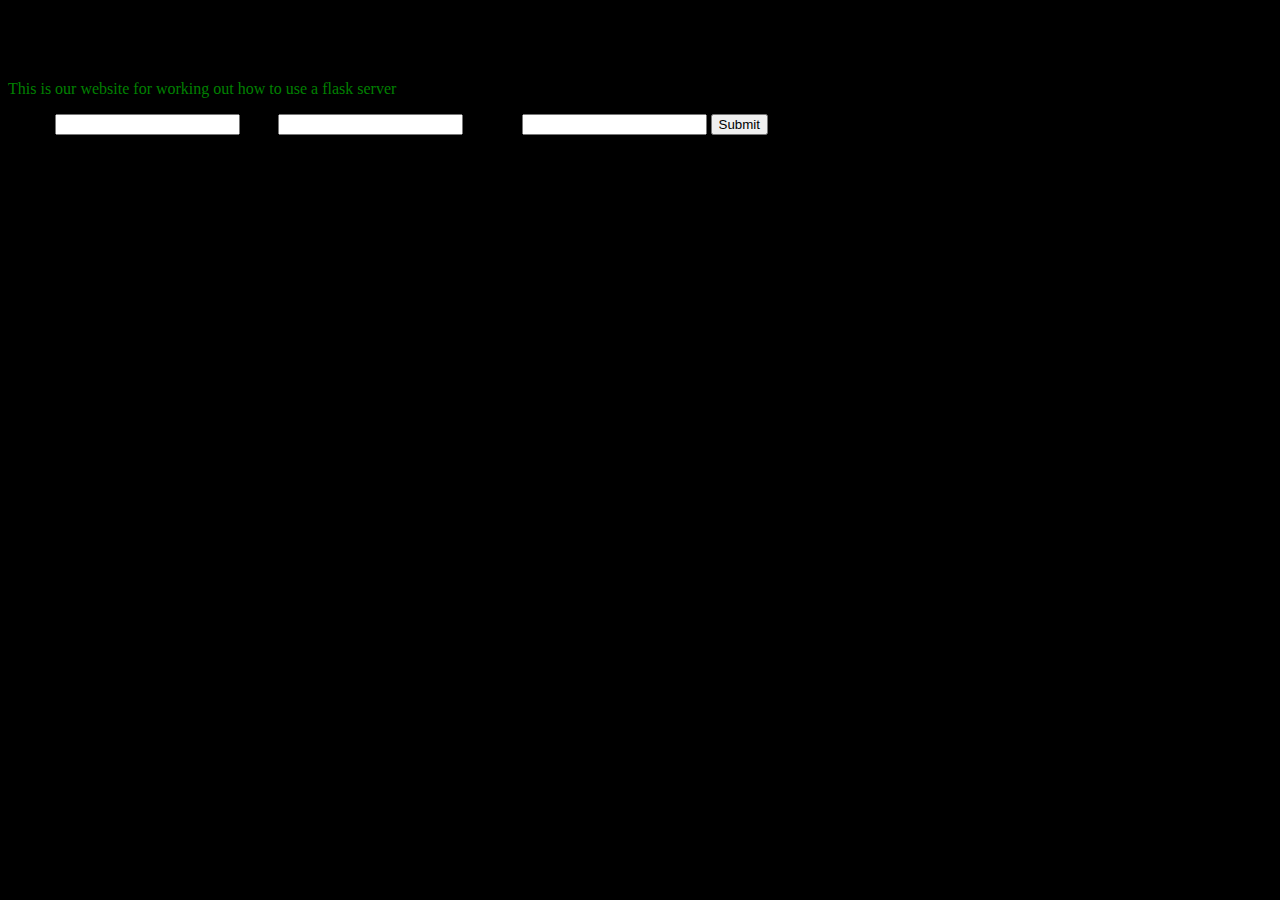
==== templates/index.html @ 95498465 "changes" ====
<!DOCTYPE html>
<html>
<head>
<title>Flask Test Website</title>
<link rel="stylesheet" href="styles.css"/>
</head>
<body>

<h1>Welcome to AJ and TJ's Website</h1>
<p>This is our website for working out how to use a flask server</p>

<form action="/submit" method="post">
	<label for="namefield">Name:</label>
	<input type="text" id="namefield" name="name">
	<label for="agefield">Age:</label>
	<input type="number" id="agefield" name="age">
	<label for="degreefield">Degree:</label>
	<input type="text" id="degreefield" name="degree">
	<input type="submit" value="Submit">
</form>

</body>
</html>
---- templates/styles.css ----
body {
    background-color: black;
}

p {
    color: green;
}
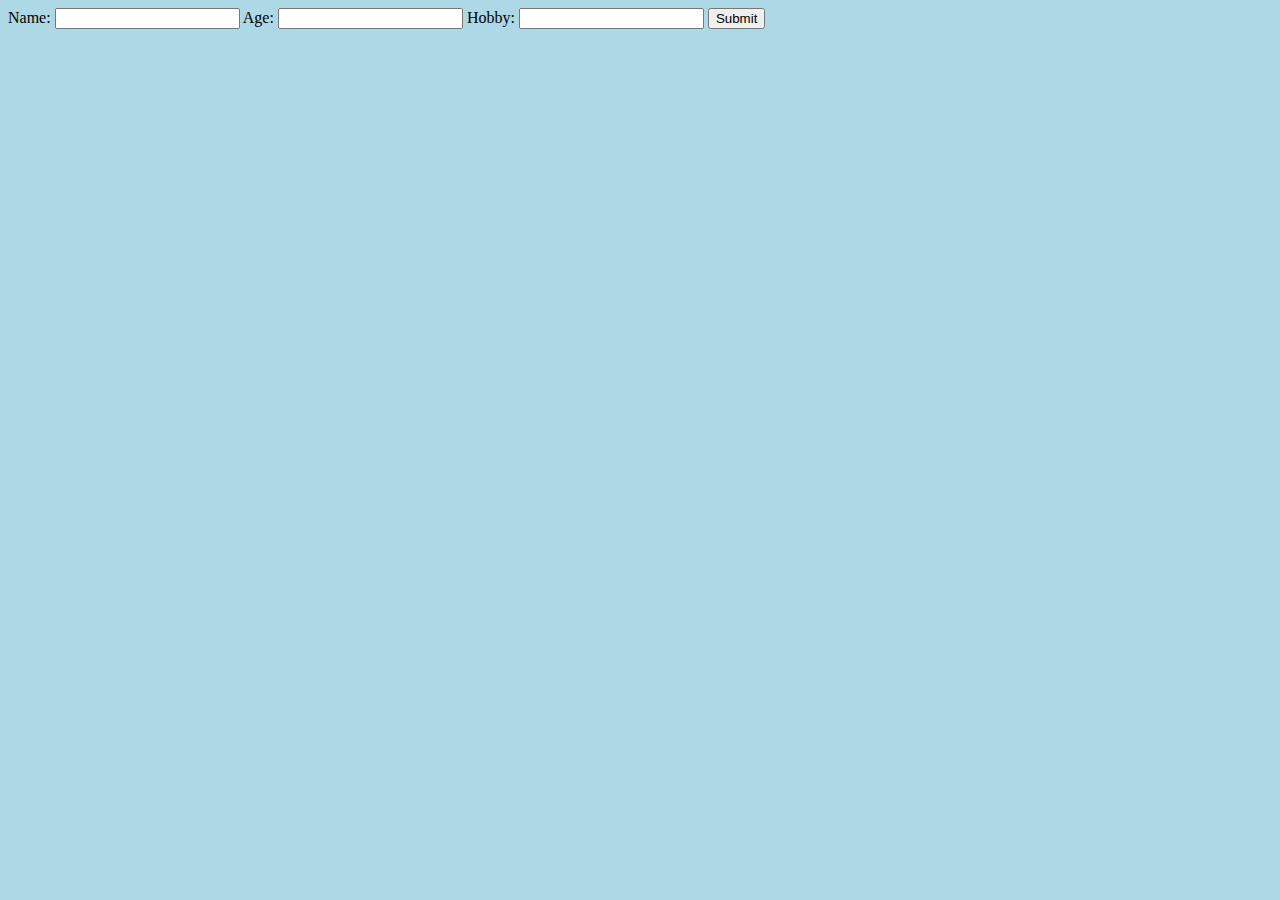
==== commit 039adda7: "Second commit" ====
--- a/templates/index.html
+++ b/templates/index.html
@@ -1,23 +1,25 @@
- <!DOCTYPE html>
+<!DOCTYPE html>
 <html>
 <head>
-<title>Flask Test Website</title>
-<link rel="stylesheet" href="styles.css"/>
+    <meta charset="UTF-8">
+    <meta name="viewport" content="width=device-width, initial-scale=1.0">
+    <title>SSE Lab2: oha24</title>
+    <link rel="stylesheet" href="background.css">
+    <style>
+        body {
+            background-color: lightblue; /* Corrected syntax */
+        }
+    </style>
 </head>
 <body>
-
-<h1>Welcome to AJ and TJ's Website</h1>
-<p>This is our website for working out how to use a flask server</p>
-
-<form action="/submit" method="post">
-	<label for="namefield">Name:</label>
-	<input type="text" id="namefield" name="name">
-	<label for="agefield">Age:</label>
-	<input type="number" id="agefield" name="age">
-	<label for="degreefield">Degree:</label>
-	<input type="text" id="degreefield" name="degree">
-	<input type="submit" value="Submit">
-</form>
-
+    <form action="/submit" method="post">
+        <label for="namefield">Name:</label>
+        <input type="text" id="namefield" name="name">
+        <label for="agefield">Age:</label>
+        <input type="number" id="agefield" name="age">
+        <label for="hobbyfield">Hobby:</label>
+        <input type="text" id="hobbyfield" name="hobby">
+        <input type="submit" value="Submit">
+    </form>
 </body>
 </html>
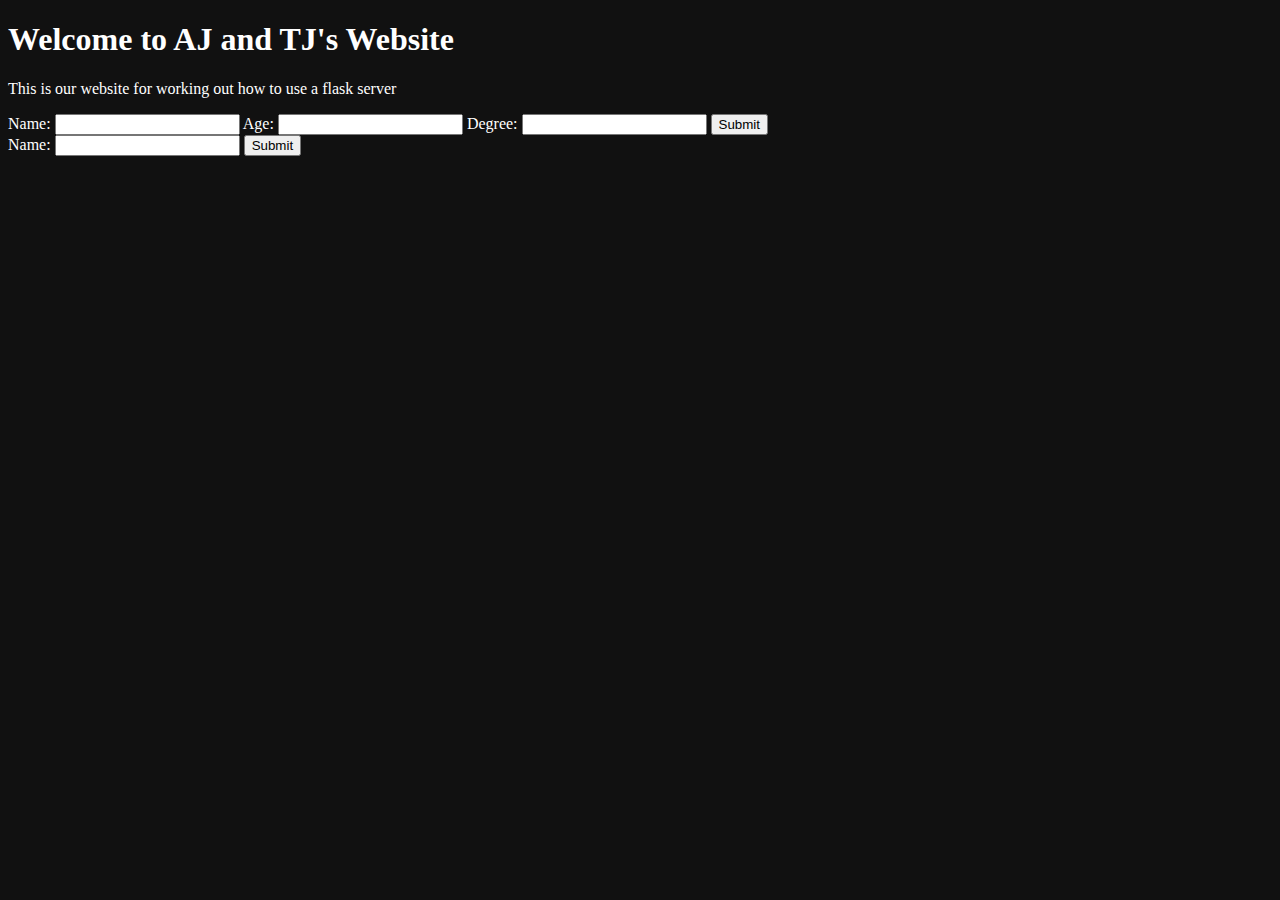
==== commit ad322427: "test of styles" ====
--- a/templates/index.html
+++ b/templates/index.html
@@ -1,25 +1,29 @@
-<!DOCTYPE html>
+ <!DOCTYPE html>
 <html>
 <head>
-    <meta charset="UTF-8">
-    <meta name="viewport" content="width=device-width, initial-scale=1.0">
-    <title>SSE Lab2: oha24</title>
-    <link rel="stylesheet" href="background.css">
-    <style>
-        body {
-            background-color: lightblue; /* Corrected syntax */
-        }
-    </style>
+<title>Flask Test Website</title>
+<link rel="stylesheet" href="/static/styles.css"/>
 </head>
 <body>
-    <form action="/submit" method="post">
-        <label for="namefield">Name:</label>
-        <input type="text" id="namefield" name="name">
-        <label for="agefield">Age:</label>
-        <input type="number" id="agefield" name="age">
-        <label for="hobbyfield">Hobby:</label>
-        <input type="text" id="hobbyfield" name="hobby">
-        <input type="submit" value="Submit">
-    </form>
+
+<h1>Welcome to AJ and TJ's Website</h1>
+<p>This is our website for working out how to use a flask server</p>
+
+<form action="/submit" method="post">
+	<label for="namefield">Name:</label>
+	<input type="text" id="namefield" name="name">
+	<label for="agefield">Age:</label>
+	<input type="number" id="agefield" name="age">
+	<label for="degreefield">Degree:</label>
+	<input type="text" id="degreefield" name="degree">
+	<input type="submit" value="Submit">
+</form>
+
+<form action="/submit" method="post">
+	<label for="usernamefield">Name:</label>
+	<input type="text" id="usernamefield" name="username">
+	<input type="submit" value="Submit">
+</form>
+
 </body>
 </html>
--- a/static/styles.css
+++ b/static/styles.css
@@ -0,0 +1,5 @@
+body {
+    background-color: rgb(17, 17, 17);
+    color: white;
+}
+
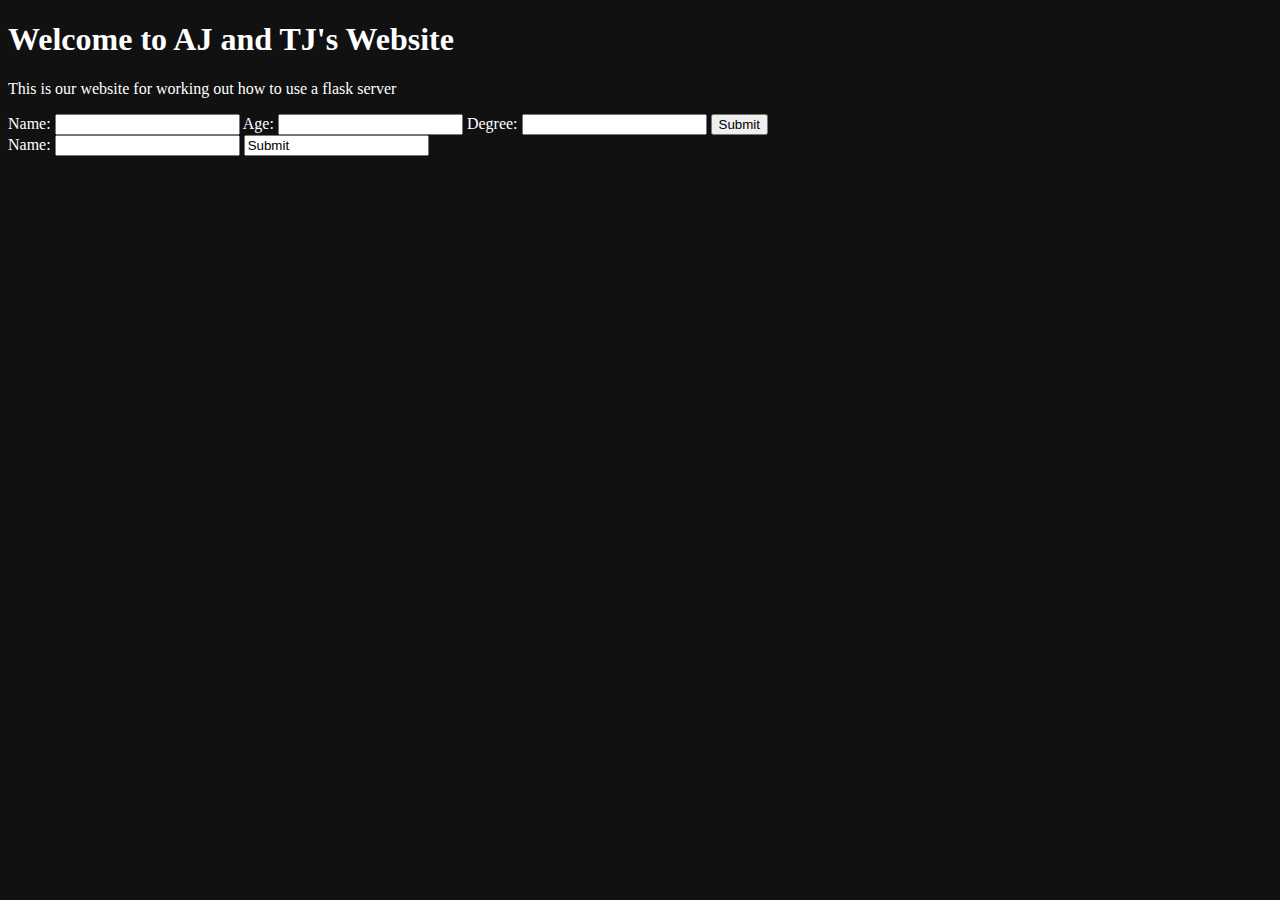
==== commit b36d0e35: "gitname trial" ====
--- a/templates/index.html
+++ b/templates/index.html
@@ -19,10 +19,10 @@
 	<input type="submit" value="Submit">
 </form>
 
-<form action="/submit" method="post">
+<form action="/submit_gitname" method="post">
 	<label for="usernamefield">Name:</label>
 	<input type="text" id="usernamefield" name="username">
-	<input type="submit" value="Submit">
+	<input type="submit_gitname" value="Submit">
 </form>
 
 </body>
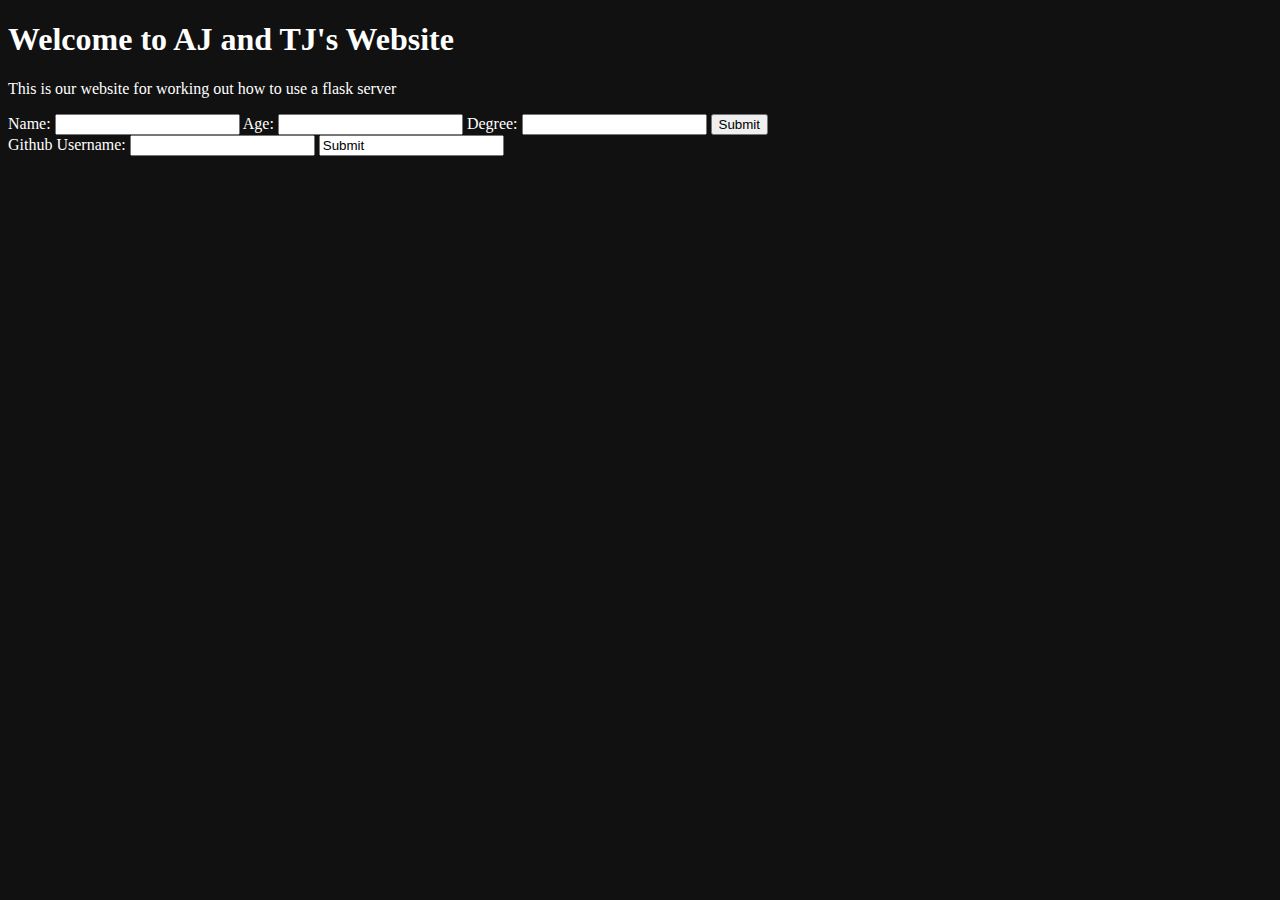
==== commit cf7816c9: "new styles and gitname fix" ====
--- a/templates/index.html
+++ b/templates/index.html
@@ -5,25 +5,25 @@
 <link rel="stylesheet" href="/static/styles.css"/>
 </head>
 <body>
+	<div classname = "page-content">
+		<h1>Welcome to AJ and TJ's Website</h1>
+		<p>This is our website for working out how to use a flask server</p>
 
-<h1>Welcome to AJ and TJ's Website</h1>
-<p>This is our website for working out how to use a flask server</p>
+		<form action="/submit" method="post">
+			<label for="namefield">Name:</label>
+			<input type="text" id="namefield" name="name">
+			<label for="agefield">Age:</label>
+			<input type="number" id="agefield" name="age">
+			<label for="degreefield">Degree:</label>
+			<input type="text" id="degreefield" name="degree">
+			<input type="submit" value="Submit">
+		</form>
 
-<form action="/submit" method="post">
-	<label for="namefield">Name:</label>
-	<input type="text" id="namefield" name="name">
-	<label for="agefield">Age:</label>
-	<input type="number" id="agefield" name="age">
-	<label for="degreefield">Degree:</label>
-	<input type="text" id="degreefield" name="degree">
-	<input type="submit" value="Submit">
-</form>
-
-<form action="/submit_gitname" method="post">
-	<label for="usernamefield">Name:</label>
-	<input type="text" id="usernamefield" name="username">
-	<input type="submit_gitname" value="Submit">
-</form>
-
+		<form action="/submit_gitname" method="post">
+			<label for="usernamefield">Github Username:</label>
+			<input type="text" id="usernamefield" name="username">
+			<input type="submit_gitname" value="Submit">
+		</form>
+	</div>
 </body>
 </html>
--- a/static/styles.css
+++ b/static/styles.css
@@ -3,3 +3,7 @@
     color: white;
 }
 
+.page-content {
+    margin: 10px;
+    border: 1px, white;
+}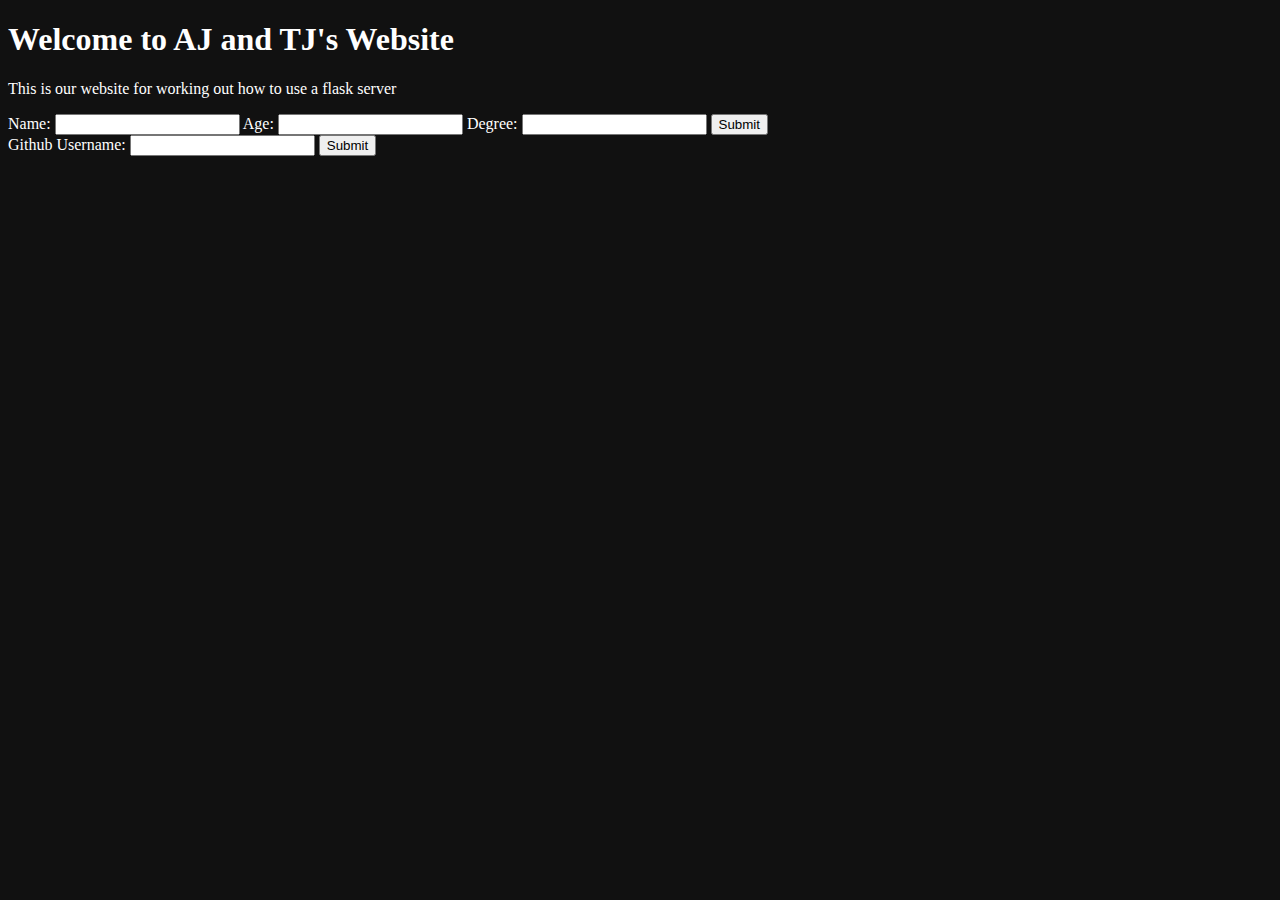
==== commit 641bf6dc: "fixed submit button" ====
--- a/templates/index.html
+++ b/templates/index.html
@@ -22,7 +22,7 @@
 		<form action="/submit_gitname" method="post">
 			<label for="usernamefield">Github Username:</label>
 			<input type="text" id="usernamefield" name="username">
-			<input type="submit_gitname" value="Submit">
+			<input type="submit" value="Submit">
 		</form>
 	</div>
 </body>
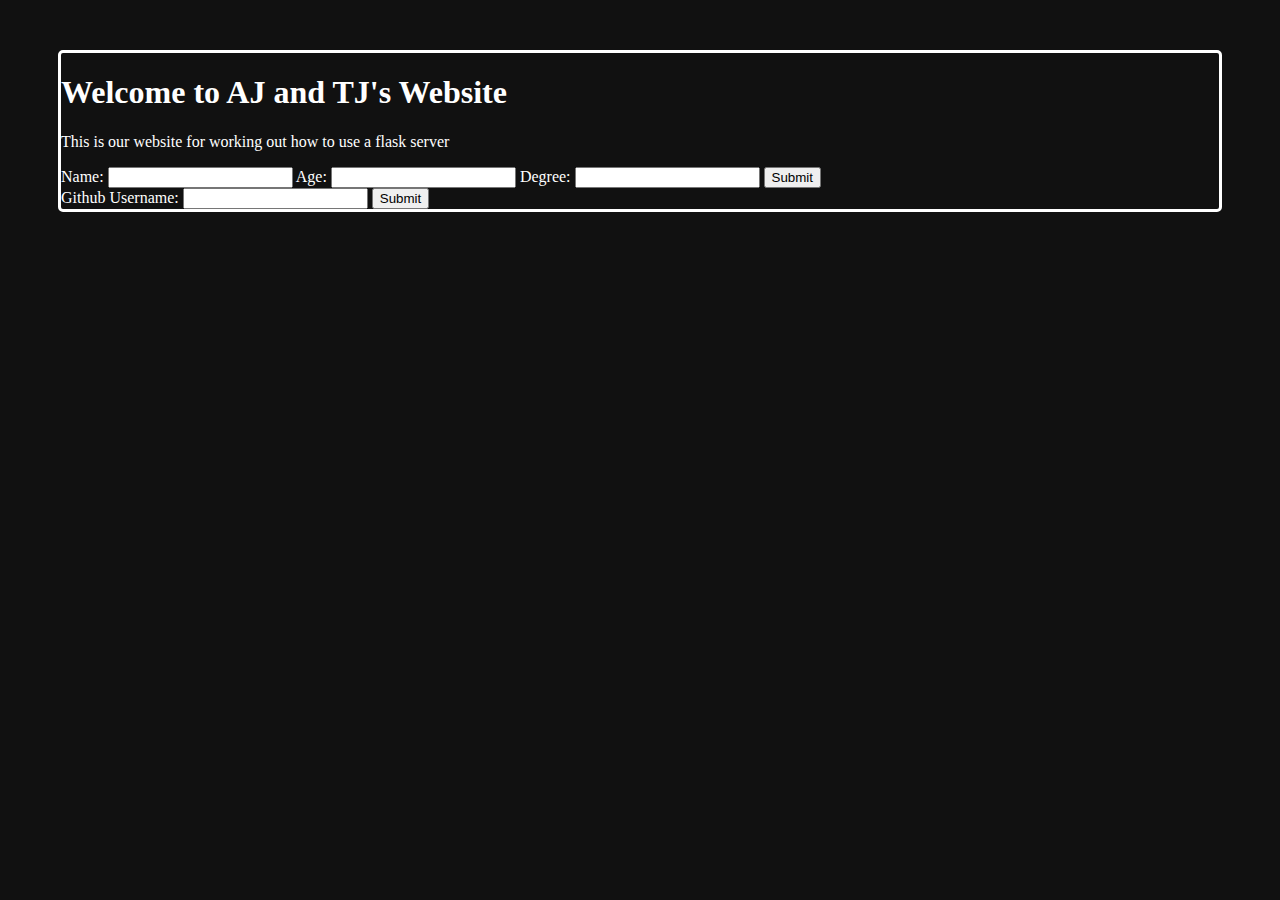
==== commit 0a619012: "ccs changes" ====
--- a/templates/index.html
+++ b/templates/index.html
@@ -5,7 +5,7 @@
 <link rel="stylesheet" href="/static/styles.css"/>
 </head>
 <body>
-	<div classname = "page-content">
+	<div class = "page-content">
 		<h1>Welcome to AJ and TJ's Website</h1>
 		<p>This is our website for working out how to use a flask server</p>
 
--- a/static/styles.css
+++ b/static/styles.css
@@ -4,6 +4,7 @@
 }
 
 .page-content {
-    margin: 10px;
-    border: 1px, white;
+    margin: 50px;
+    border: 3px solid white;
+    border-radius: 5px;
 }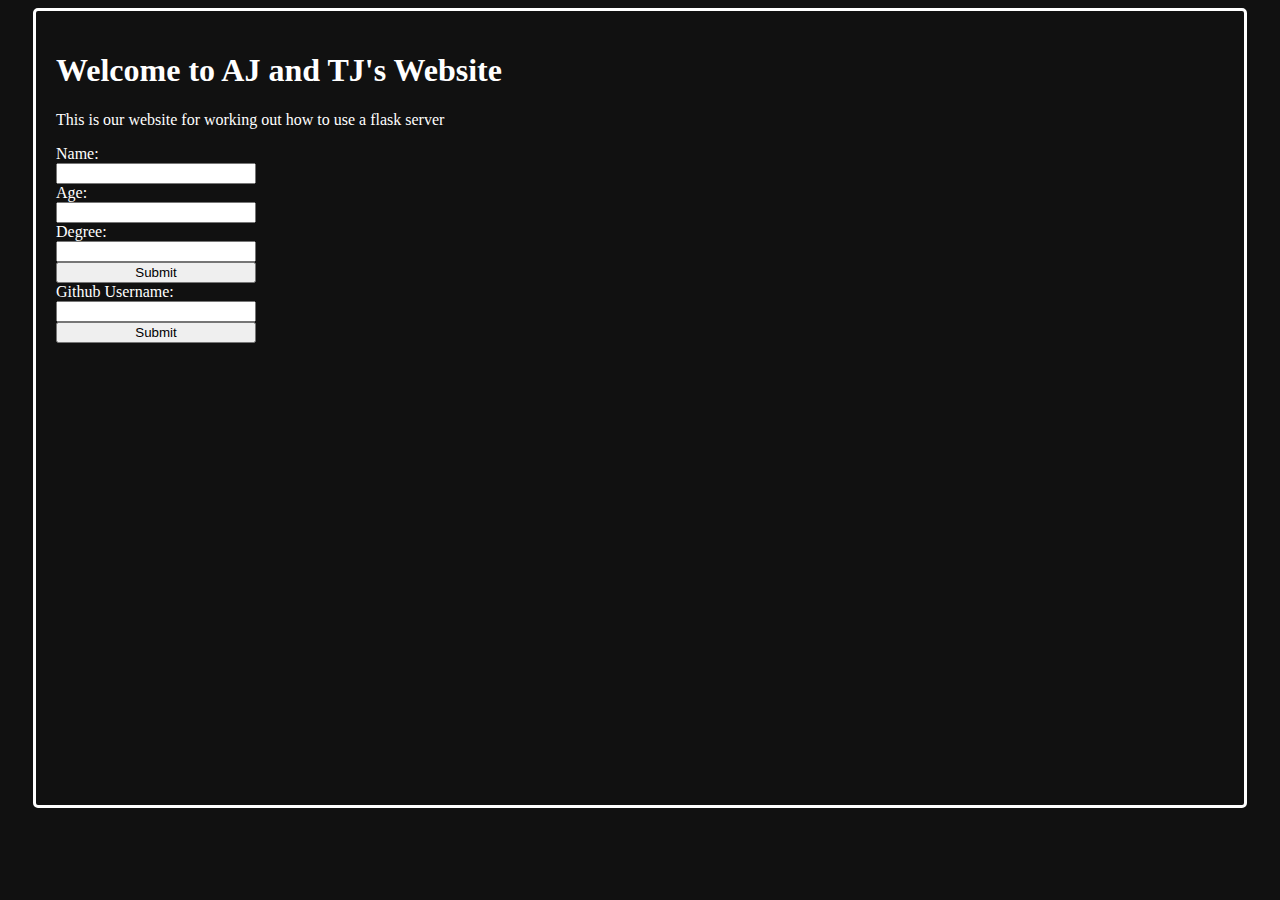
==== commit 575ab6cf: "tests" ====
--- a/templates/index.html
+++ b/templates/index.html
@@ -9,7 +9,7 @@
 		<h1>Welcome to AJ and TJ's Website</h1>
 		<p>This is our website for working out how to use a flask server</p>
 
-		<form action="/submit" method="post">
+		<form class = "form-details" action="/submit" method="post">
 			<label for="namefield">Name:</label>
 			<input type="text" id="namefield" name="name">
 			<label for="agefield">Age:</label>
@@ -19,7 +19,7 @@
 			<input type="submit" value="Submit">
 		</form>
 
-		<form action="/submit_gitname" method="post">
+		<form class = "form-details" action="/submit_gitname" method="post">
 			<label for="usernamefield">Github Username:</label>
 			<input type="text" id="usernamefield" name="username">
 			<input type="submit" value="Submit">
--- a/static/styles.css
+++ b/static/styles.css
@@ -1,10 +1,22 @@
 body {
     background-color: rgb(17, 17, 17);
     color: white;
+    
 }
 
 .page-content {
-    margin: 50px;
+    width: calc(100% - 50px);                
+    margin-left: 25px;                 
+    margin-right: 25px;    
+    padding: 20px;              
     border: 3px solid white;
     border-radius: 5px;
+    box-sizing: border-box;      
+    height: calc(100vh - 100px);
+}
+
+.form-details{
+    display: flex;
+    flex-direction: column;
+    width: 200px
 }